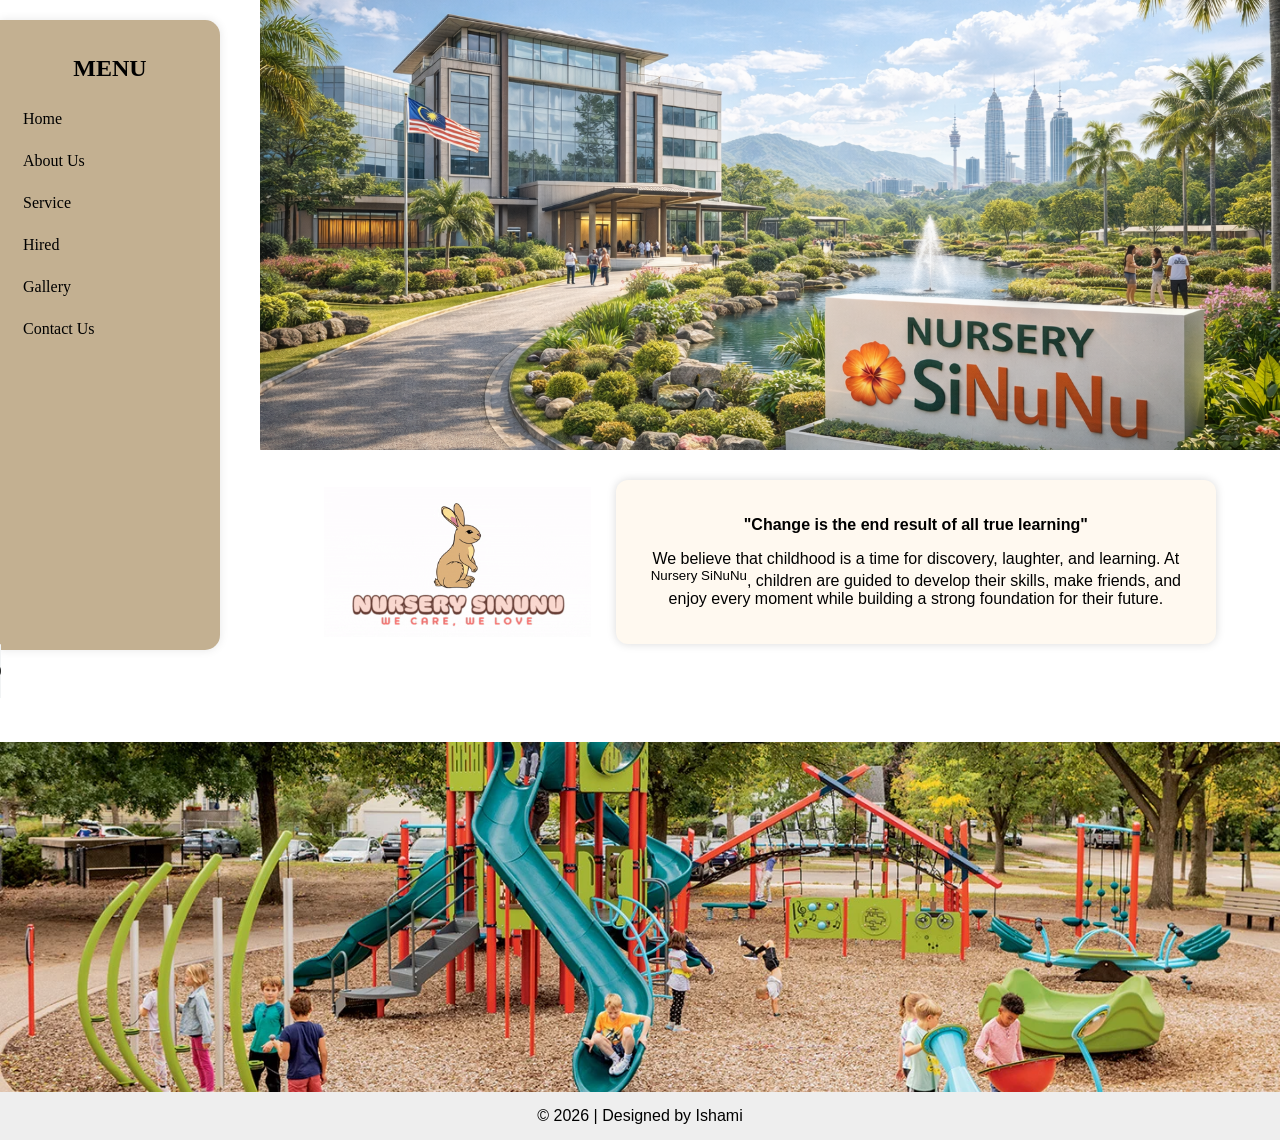
==== index.html @ ee587fc0 "Add files via upload" ====
<!DOCTYPE html>
<html>
<head>
<meta charset="utf-8">
<meta name="viewport" content="width=device-width, initial-scale=1">
<title>Homepage</title>

<link href="https://fonts.googleapis.com/css?family=Mystery+Quest" rel="stylesheet">

<style>
* { box-sizing: border-box; }
body { margin:0; font-family: arial, sans-serif; }

/* ===== SIDEBAR ===== */
.sidebar {
    width: 220px;
    height: 70vh;
    background: #C3B091;
    position: absolute;
    left:0;
    top:20px;
    padding:15px;
    border-radius:0 15px 15px 0;
    box-shadow:0 0 10px rgba(0,0,0,0.1);
}
.sidebar h2 { text-align:center; margin-bottom:20px; }
.sidebar ul { list-style:none; padding:0; }
.sidebar ul li { margin:8px 0; }
.sidebar ul li a {
    text-decoration:none;
    color:#000;
    display:block;
    padding:8px;
    border-radius:8px;
}
.sidebar ul li a:hover { background:#ddd; }
.sidebar ul li ul { display:none; margin-left:15px; }
.sidebar ul li:hover ul { display:block; }

/* ===== HERO (BACKGROUND SAHAJA) ===== */
.hero {
    margin-left: 260px;
    height: 50vh;
    background: url("image/company.png") center/cover no-repeat;
    position: relative;
}

/* Clock atas kanan background */
.hero-clock {
    position: absolute;
    top: 15px;
    right: 20px;
}

/* ===== QUOTE SECTION (BAWAH HERO) ===== */
.quote-section {
    margin-left: 260px;
    margin-top: 30px;

    display: flex;
    align-items: center;
    justify-content: center;
    gap: 25px;
}

/* Logo */
.logo-gif {
    width: 250pxpx;
    height: 150px;
}

/* Quote box */
.quote {
    background: #fff9f0;
    padding: 20px 30px;
    border-radius: 12px;
    box-shadow: 0 0 10px rgba(0,0,0,0.15);
    max-width: 600px;
    text-align: center;
}

/* ===== SLIDER ===== */
.slider {
    width:100%;
    height:350px;
    overflow:hidden;
    margin-top:40px;
}
.slides {
    display:flex;
    width:300%;
    animation: slide 12s infinite;
}
.slides img {
    width:100%;
    height:350px;
    object-fit:cover;
}
@keyframes slide {
    0% { margin-left:0 }
    33% { margin-left:-100% }
    66% { margin-left:-200% }
    100% { margin-left:0 }
}

/* ===== FOOTER ===== */
footer {
    text-align:center;
    padding:15px;
    background:#eee;
}

/* ===== RESPONSIVE ===== */
@media screen and (max-width:768px){
    .sidebar { display:none; }
    .hero { margin-left:0; height:35vh; }

    .quote-section {
        margin-left:0;
        flex-direction: column;
        padding: 0 20px;
    }

    .logo-gif { width: 90px; }
}
</style>
</head>

<body>

<!-- SIDEBAR -->
<div class="sidebar" style="font-family: times new roman;">
    <h2>MENU</h2>
    <ul>
        <li><a href="index.html">Home</a></li>
        <li>
            <a href="about_us.html">About Us</a>
            <ul>
                <li><a href="#">Background</a></li>
                <li><a href="#">Mission</a></li>
                <li><a href="#">Vision</a></li>
                <li><a href="#">Organization Chart</a></li>
            </ul>
        </li>
        <li>
            <a href="#">Service</a>
            <ul>
                <li><a href="services.html">Our Services</a></li>
            </ul>
        </li>
        <li>
            <a href="#">Hired</a>
            <ul>
                <li><a href="kerja.html">Part-Time</a></li>
            </ul>
        </li>
        <li>
            <a href="gallery.html">Gallery</a>
        </li>
        <li>
            <a href="#">Contact Us</a>
            <ul>
                <li><a href="contact_us.html">Location</a></li>
                <li><a href="feedback.html" target="_blank">Feedback</a></li>
            </ul>
        </li>
    </ul>
</div>

<!-- HERO -->
<div class="hero">
    <div class="hero-clock">
        <iframe src="https://free.timeanddate.com/clock/ia8tws3m/n122/tlmy40/fn13/tcccc/bo2/pd2/tt0/ts1/ta1"
        frameborder="0" width="257" height="20"></iframe>
    </div>
</div>

<!-- QUOTE + LOGO (BAWAH HERO) -->
<div class="quote-section">
    <img src="animation/logo.gif" class="logo-gif" alt="gif logo">

    <div class="quote">
        <p><b>"Change is the end result of all true learning"</b></p>
        <p>
            We believe that childhood is a time for discovery, laughter, and learning.
            At <sup>Nursery SiNuNu</sup>, children are guided to develop their skills,
            make friends, and enjoy every moment while building a strong foundation
            for their future.
        </p>
    </div>
</div>

<!-- AUDIO -->
<audio controls>
    <source src="audio/nursery.mp3" type="audio/mp3">
</audio>

<!-- SLIDER -->
<div class="slider">
    <div class="slides">
        <img src="image/playground.jpg">
        <img src="image/nursery.jpg">
        <img src="image/nursery2.jpg">
    </div>
</div>

<footer>
    &copy; 2026 | Designed by Ishami
</footer>

</body>
</html>
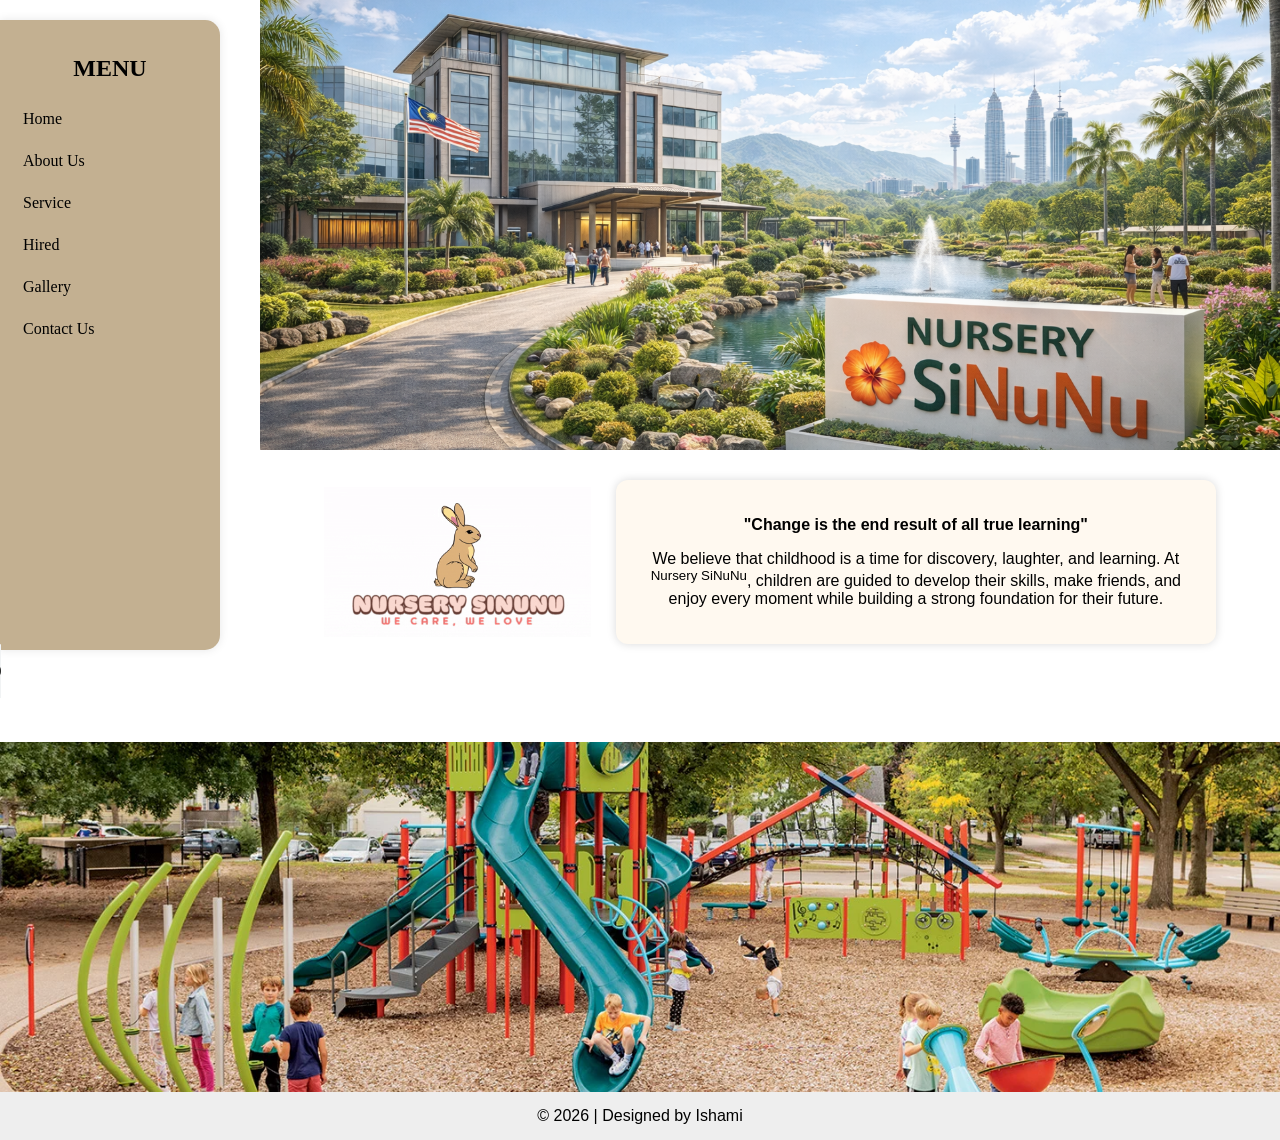
==== commit 83970983: "Update index.html" ====
--- a/index.html
+++ b/index.html
@@ -11,7 +11,7 @@
 * { box-sizing: border-box; }
 body { margin:0; font-family: arial, sans-serif; }
 
-/* ===== SIDEBAR ===== */
+
 .sidebar {
     width: 220px;
     height: 70vh;
@@ -37,7 +37,7 @@
 .sidebar ul li ul { display:none; margin-left:15px; }
 .sidebar ul li:hover ul { display:block; }
 
-/* ===== HERO (BACKGROUND SAHAJA) ===== */
+
 .hero {
     margin-left: 260px;
     height: 50vh;
@@ -45,14 +45,14 @@
     position: relative;
 }
 
-/* Clock atas kanan background */
+
 .hero-clock {
     position: absolute;
     top: 15px;
     right: 20px;
 }
 
-/* ===== QUOTE SECTION (BAWAH HERO) ===== */
+
 .quote-section {
     margin-left: 260px;
     margin-top: 30px;
@@ -63,13 +63,13 @@
     gap: 25px;
 }
 
-/* Logo */
+
 .logo-gif {
     width: 250pxpx;
     height: 150px;
 }
 
-/* Quote box */
+
 .quote {
     background: #fff9f0;
     padding: 20px 30px;
@@ -79,7 +79,7 @@
     text-align: center;
 }
 
-/* ===== SLIDER ===== */
+
 .slider {
     width:100%;
     height:350px;
@@ -103,14 +103,14 @@
     100% { margin-left:0 }
 }
 
-/* ===== FOOTER ===== */
+
 footer {
     text-align:center;
     padding:15px;
     background:#eee;
 }
 
-/* ===== RESPONSIVE ===== */
+
 @media screen and (max-width:768px){
     .sidebar { display:none; }
     .hero { margin-left:0; height:35vh; }
@@ -128,7 +128,7 @@
 
 <body>
 
-<!-- SIDEBAR -->
+
 <div class="sidebar" style="font-family: times new roman;">
     <h2>MENU</h2>
     <ul>
@@ -167,7 +167,7 @@
     </ul>
 </div>
 
-<!-- HERO -->
+
 <div class="hero">
     <div class="hero-clock">
         <iframe src="https://free.timeanddate.com/clock/ia8tws3m/n122/tlmy40/fn13/tcccc/bo2/pd2/tt0/ts1/ta1"
@@ -175,7 +175,7 @@
     </div>
 </div>
 
-<!-- QUOTE + LOGO (BAWAH HERO) -->
+
 <div class="quote-section">
     <img src="animation/logo.gif" class="logo-gif" alt="gif logo">
 
@@ -190,12 +190,12 @@
     </div>
 </div>
 
-<!-- AUDIO -->
+
 <audio controls>
     <source src="audio/nursery.mp3" type="audio/mp3">
 </audio>
 
-<!-- SLIDER -->
+
 <div class="slider">
     <div class="slides">
         <img src="image/playground.jpg">
@@ -210,3 +210,4 @@
 
 </body>
 </html>
+
